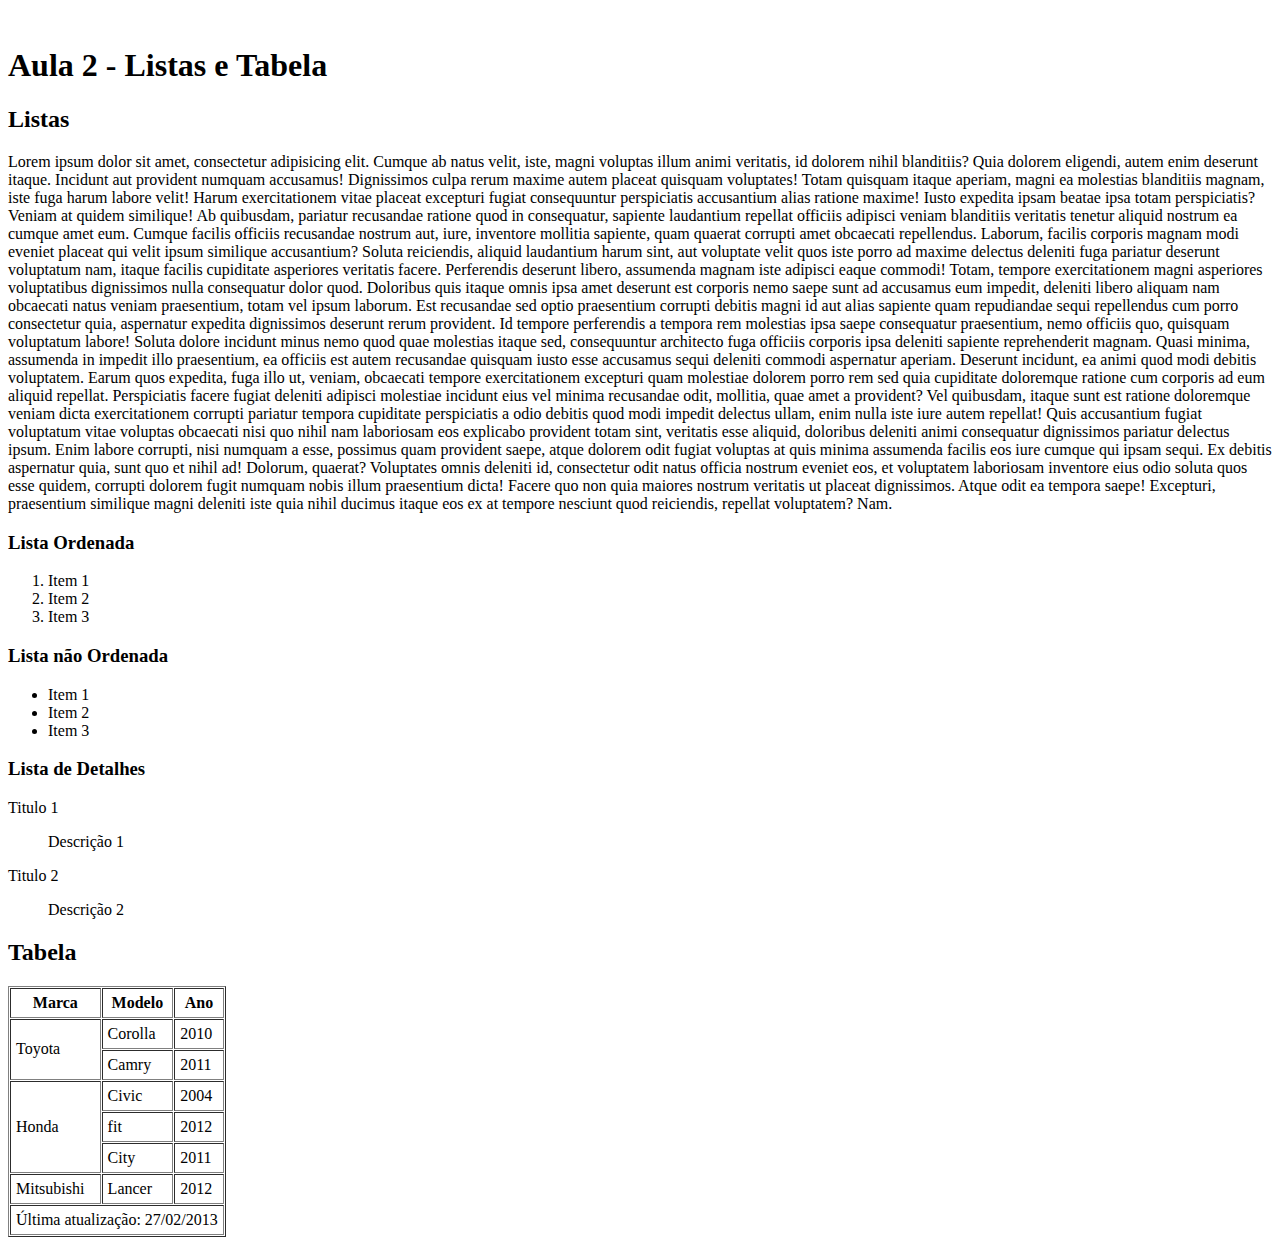
==== Aula2_html/index.html @ d0cec9ec "Aula 2" ====
<!DOCTYPE html>
<html lang="pt-br">
  <head>
    <meta charset="UTF-8" />
    <meta name="viewport" content="width=device-width, initial-scale=1.0" />
    <title>Aula 2</title>
  </head>
  <body>
    <img src="" width="50px">
    <h1>Aula 2 - Listas e Tabela</h1>
    <h2>Listas</h2>
    <p>
      Lorem ipsum dolor sit amet, consectetur adipisicing elit. Cumque ab natus
      velit, iste, magni voluptas illum animi veritatis, id dolorem nihil
      blanditiis? Quia dolorem eligendi, autem enim deserunt itaque. Incidunt
      aut provident numquam accusamus! Dignissimos culpa rerum maxime autem
      placeat quisquam voluptates! Totam quisquam itaque aperiam, magni ea
      molestias blanditiis magnam, iste fuga harum labore velit! Harum
      exercitationem vitae placeat excepturi fugiat consequuntur perspiciatis
      accusantium alias ratione maxime! Iusto expedita ipsam beatae ipsa totam
      perspiciatis? Veniam at quidem similique! Ab quibusdam, pariatur
      recusandae ratione quod in consequatur, sapiente laudantium repellat
      officiis adipisci veniam blanditiis veritatis tenetur aliquid nostrum ea
      cumque amet eum. Cumque facilis officiis recusandae nostrum aut, iure,
      inventore mollitia sapiente, quam quaerat corrupti amet obcaecati
      repellendus. Laborum, facilis corporis magnam modi eveniet placeat qui
      velit ipsum similique accusantium? Soluta reiciendis, aliquid laudantium
      harum sint, aut voluptate velit quos iste porro ad maxime delectus
      deleniti fuga pariatur deserunt voluptatum nam, itaque facilis cupiditate
      asperiores veritatis facere. Perferendis deserunt libero, assumenda magnam
      iste adipisci eaque commodi! Totam, tempore exercitationem magni
      asperiores voluptatibus dignissimos nulla consequatur dolor quod.
      Doloribus quis itaque omnis ipsa amet deserunt est corporis nemo saepe
      sunt ad accusamus eum impedit, deleniti libero aliquam nam obcaecati natus
      veniam praesentium, totam vel ipsum laborum. Est recusandae sed optio
      praesentium corrupti debitis magni id aut alias sapiente quam repudiandae
      sequi repellendus cum porro consectetur quia, aspernatur expedita
      dignissimos deserunt rerum provident. Id tempore perferendis a tempora rem
      molestias ipsa saepe consequatur praesentium, nemo officiis quo, quisquam
      voluptatum labore! Soluta dolore incidunt minus nemo quod quae molestias
      itaque sed, consequuntur architecto fuga officiis corporis ipsa deleniti
      sapiente reprehenderit magnam. Quasi minima, assumenda in impedit illo
      praesentium, ea officiis est autem recusandae quisquam iusto esse
      accusamus sequi deleniti commodi aspernatur aperiam. Deserunt incidunt, ea
      animi quod modi debitis voluptatem. Earum quos expedita, fuga illo ut,
      veniam, obcaecati tempore exercitationem excepturi quam molestiae dolorem
      porro rem sed quia cupiditate doloremque ratione cum corporis ad eum
      aliquid repellat. Perspiciatis facere fugiat deleniti adipisci molestiae
      incidunt eius vel minima recusandae odit, mollitia, quae amet a provident?
      Vel quibusdam, itaque sunt est ratione doloremque veniam dicta
      exercitationem corrupti pariatur tempora cupiditate perspiciatis a odio
      debitis quod modi impedit delectus ullam, enim nulla iste iure autem
      repellat! Quis accusantium fugiat voluptatum vitae voluptas obcaecati nisi
      quo nihil nam laboriosam eos explicabo provident totam sint, veritatis
      esse aliquid, doloribus deleniti animi consequatur dignissimos pariatur
      delectus ipsum. Enim labore corrupti, nisi numquam a esse, possimus quam
      provident saepe, atque dolorem odit fugiat voluptas at quis minima
      assumenda facilis eos iure cumque qui ipsam sequi. Ex debitis aspernatur
      quia, sunt quo et nihil ad! Dolorum, quaerat? Voluptates omnis deleniti
      id, consectetur odit natus officia nostrum eveniet eos, et voluptatem
      laboriosam inventore eius odio soluta quos esse quidem, corrupti dolorem
      fugit numquam nobis illum praesentium dicta! Facere quo non quia maiores
      nostrum veritatis ut placeat dignissimos. Atque odit ea tempora saepe!
      Excepturi, praesentium similique magni deleniti iste quia nihil ducimus
      itaque eos ex at tempore nesciunt quod reiciendis, repellat voluptatem?
      Nam.
    </p>
    <h3>Lista Ordenada</h3>
    <ol>
      <li>Item 1</li>
      <li>Item 2</li>
      <li>Item 3</li>
    </ol>
    <h3>Lista não Ordenada</h3>
    <ul>
      <li>Item 1</li>
      <li>Item 2</li>
      <li>Item 3</li>
    </ul>
    <h3>Lista de Detalhes</h3>
    <dl>Titulo 1</dl>
    <dd>Descrição 1</dd>
    <dl>Titulo 2</dl>
    <dd>Descrição 2</dd>
    <h2>Tabela</h2>
    <table border="1px" cellspacing="1px" cellpadding="5px">
      <thead></thead>
      <tbody>
        <tr>
          <th>Marca</th>
          <th>Modelo</th>
          <th>Ano</th>
        </tr>
        <td rowspan="2">Toyota</td>
        <td>Corolla</td>
        <td>2010</td>
        <tr>
          <td>Camry</td>
          <td>2011</td>
        </tr>
        <tr>
          <td rowspan="3">Honda</td>
          <td>Civic</td>
          <td>2004</td>
        </tr>
        <tr>
          <td>fit</td>
          <td>2012</td>
        </tr>
        <tr>
            <td>City</td>
            <td>2011</td>
        </tr>
        <tr>
            <td>Mitsubishi</td>
            <td>Lancer</td>
            <td>2012</td>
        </tr>
      </tbody>
      <tfoot>
        <tr>
            <td colspan="3">Última atualização: 27/02/2013</td>
        </tr>
      </tfoot>
    </table>
  </body>
</html>
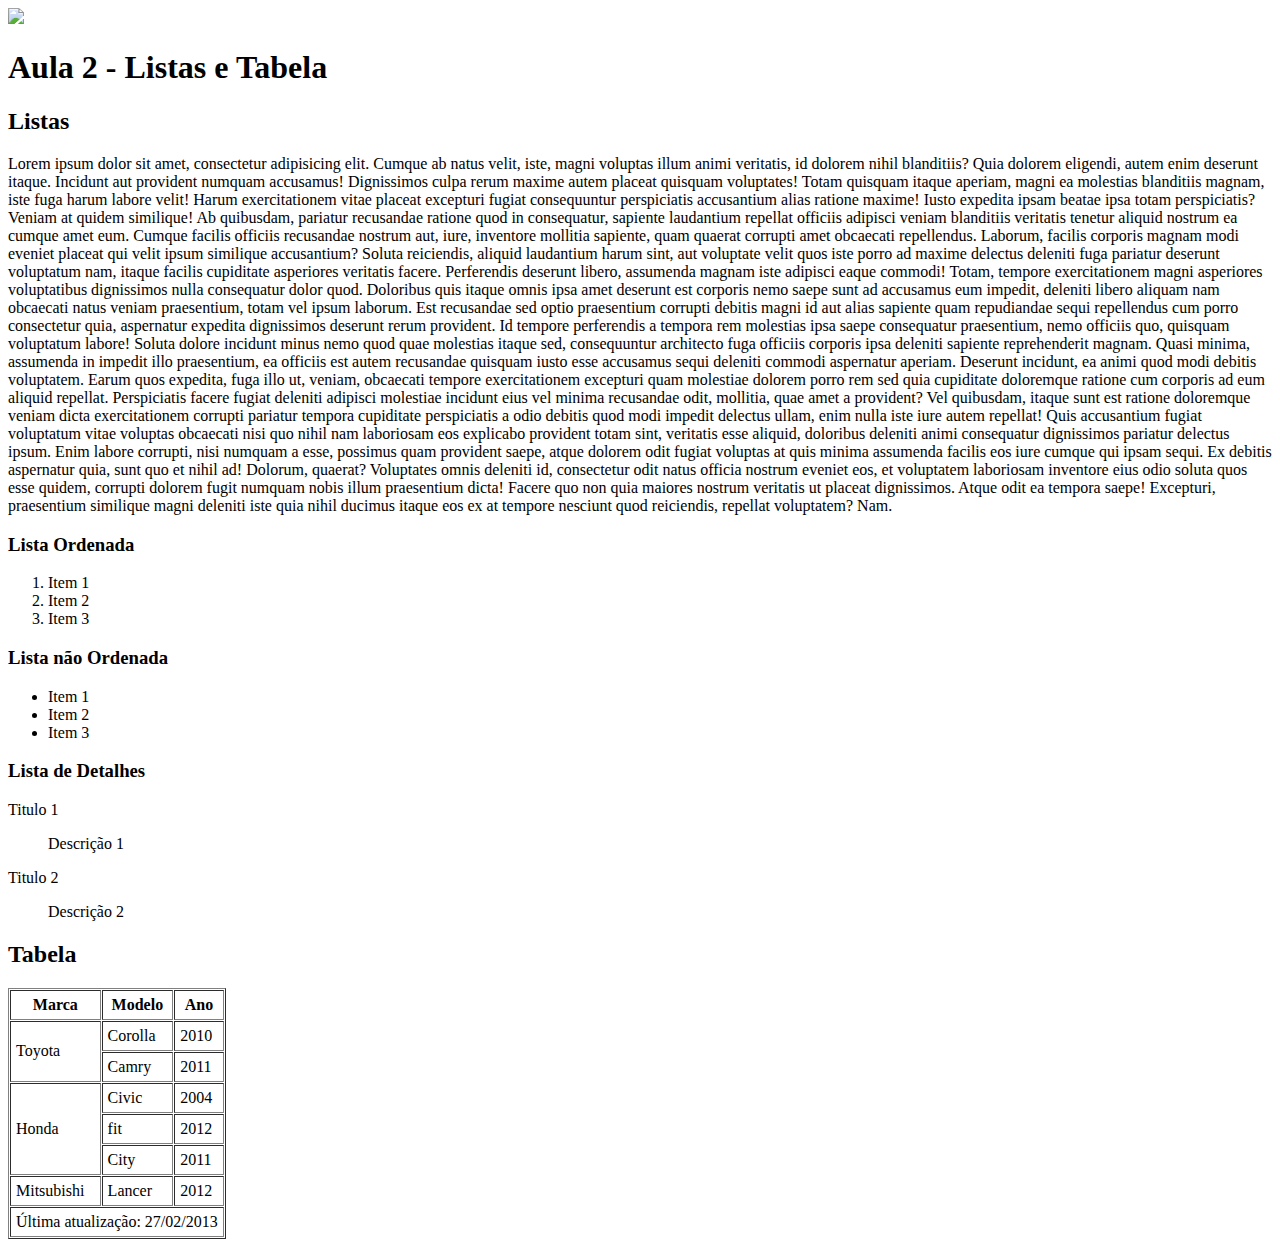
==== commit 37d2fff9: "Aula2.1" ====
--- a/Aula2_html/index.html
+++ b/Aula2_html/index.html
@@ -6,7 +6,7 @@
     <title>Aula 2</title>
   </head>
   <body>
-    <img src="" width="50px">
+    <img src="C:\Users\Work\Documents\html_projects\Aula2_html\assets\ImagemQualquerTeste.jpg" width="500px">
     <h1>Aula 2 - Listas e Tabela</h1>
     <h2>Listas</h2>
     <p>
